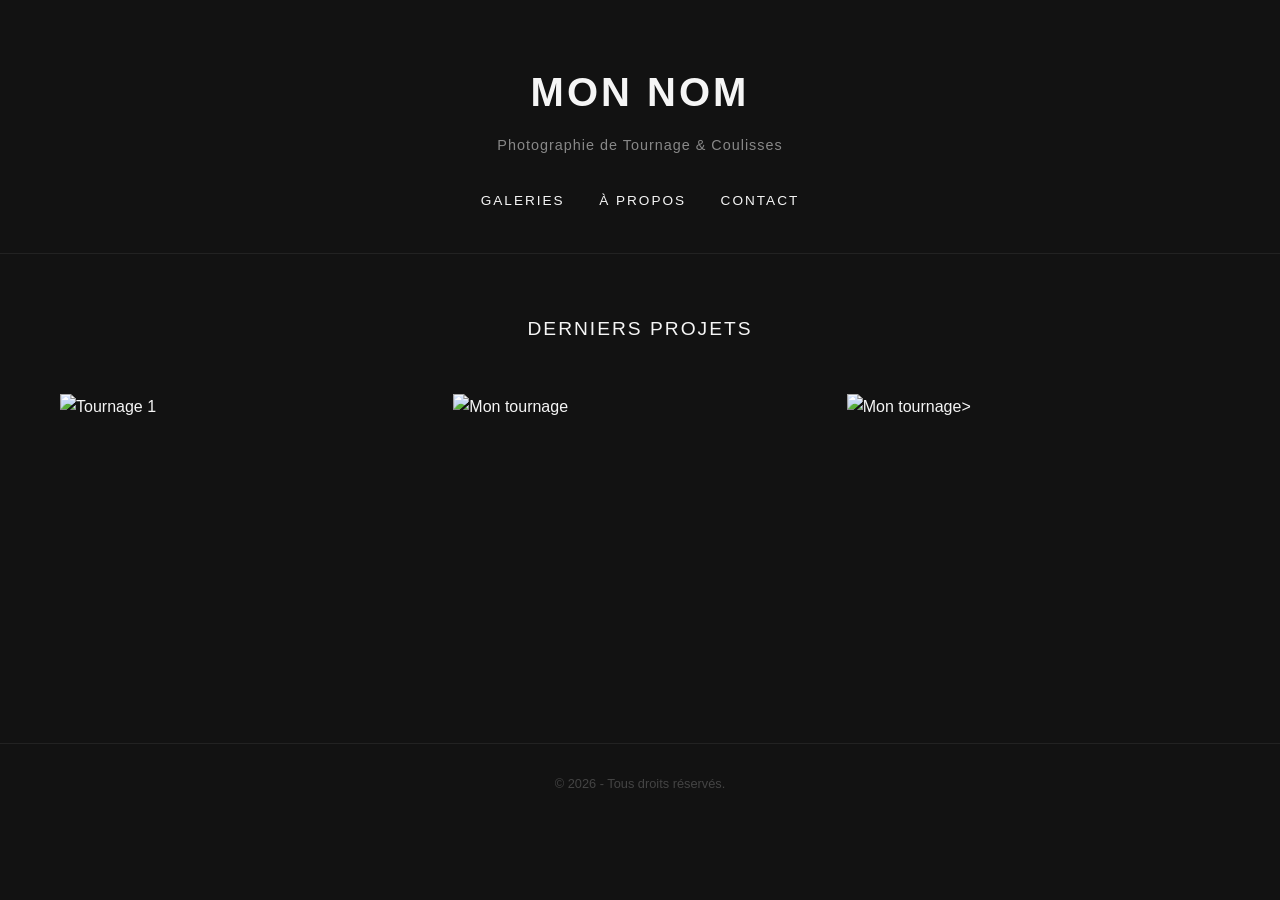
==== index.html @ 3d1d6d91 "Add files via upload" ====
<!DOCTYPE html>
<html lang="fr">
<head>
    <meta charset="UTF-8">
    <meta name="viewport" content="width=device-width, initial-scale=1.0">
    <title>Mon Nom - Photographe de Plateau</title>
    
    <!-- Cette ligne relie notre squelette à notre futur design -->
    <link rel="stylesheet" href="style.css">
</head>
<body>

    <!-- L'en-tête de ton site avec la navigation -->
    <header>
        <h1>Mon Nom</h1>
        <p>Photographie de Tournage & Coulisses</p>
        <nav>
            <a href="#">Galeries</a>
            <a href="#">À Propos</a>
            <a href="#">Contact</a>
        </nav>
    </header>

    <!-- Le contenu principal -->
    <main>
        <section class="albums-grid">
            <h2>Derniers Projets</h2>
            <!-- C'est ici que viendra s'insérer la grille de tes photos -->
<div class="grid-container">
                <!-- Photo 1 -->
                <div class="grid-item">
                    <img src="https://images.unsplash.com/photo-1598899134739-24c46f58b8c0?w=600&auto=format&fit=crop" alt="Tournage 1">
                    <div class="overlay">
                        <h3>Nom du Film</h3>
                    </div>
                </div>
                
                <!-- Photo 2 -->
                <div class="grid-item">
                    <img src="images/photo-1.jpg" alt="Mon tournage">
                    <div class="overlay">
                        <h3>Court-métrage</h3>
                    </div>
                </div>

                <!-- Photo 3 -->
                <div class="grid-item">
                   <img src="images/photo-1.jpg" alt="Mon tournage">>
                    <div class="overlay">
                        <h3>Clip Vidéo</h3>
                    </div>
                </div>
            </div>
        </section>
    </main>

    <!-- Le pied de page -->
    <footer>
        <p>© 2026 - Tous droits réservés.</p>
    </footer>

</body>
</html>
---- style.css ----
/* Reset de base pour annuler les marges par défaut des navigateurs */
* {
    margin: 0;
    padding: 0;
    box-sizing: border-box;
}

/* Style général de la page */
body {
    font-family: 'Helvetica Neue', Helvetica, Arial, sans-serif;
    background-color: #121212; /* Fond très sombre */
    color: #f5f5f5; /* Texte blanc cassé/gris très clair */
    line-height: 1.6;
}

/* L'en-tête (Header) */
header {
    text-align: center;
    padding: 60px 20px 40px;
    border-bottom: 1px solid #222;
}

header h1 {
    font-size: 2.5rem;
    letter-spacing: 3px;
    text-transform: uppercase;
    margin-bottom: 10px;
}

header p {
    color: #888;
    font-size: 0.9rem;
    letter-spacing: 1px;
    margin-bottom: 30px;
}

/* La barre de navigation */
nav a {
    color: #f5f5f5;
    text-decoration: none;
    margin: 0 15px;
    font-size: 0.85rem;
    text-transform: uppercase;
    letter-spacing: 2px;
    transition: color 0.3s ease;
}

nav a:hover {
    color: #666; /* Le texte devient gris au passage de la souris */
}

/* Le contenu principal */
main {
    padding: 60px 20px;
    max-width: 1200px; /* Le site ne s'étirera pas à l'infini sur les grands écrans */
    margin: 0 auto; /* Permet de centrer le contenu */
}

.albums-grid h2 {
    text-align: center;
    margin-bottom: 50px;
    font-weight: 300;
    letter-spacing: 2px;
    text-transform: uppercase;
    font-size: 1.2rem;
}

/* Le pied de page */
footer {
    text-align: center;
    padding: 30px 20px;
    color: #444;
    font-size: 0.8rem;
    border-top: 1px solid #222;
    margin-top: 40px;
}
/* --- LA GRILLE DE PHOTOS --- */

.grid-container {
    display: grid;
    /* Crée des colonnes automatiques qui font au moins 300px de large */
    grid-template-columns: repeat(auto-fill, minmax(300px, 1fr));
    gap: 20px; /* L'espace entre les photos */
}

.grid-item {
    position: relative;
    overflow: hidden;
    aspect-ratio: 3 / 2; /* Format paysage classique pour la photo */
    cursor: pointer;
}

.grid-item img {
    width: 100%;
    height: 100%;
    object-fit: cover; /* Recadre l'image sans la déformer */
    transition: transform 0.5s ease; /* Animation fluide */
}

/* L'effet d'assombrissement et le titre au passage de la souris */
.overlay {
    position: absolute;
    top: 0;
    left: 0;
    width: 100%;
    height: 100%;
    background: rgba(0, 0, 0, 0.6);
    color: white;
    display: flex;
    align-items: center;
    justify-content: center;
    opacity: 0; /* Invisible par défaut */
    transition: opacity 0.3s ease;
}

.overlay h3 {
    font-weight: 400;
    letter-spacing: 2px;
    text-transform: uppercase;
    font-size: 1rem;
    transform: translateY(20px); /* Le texte démarre un peu plus bas */
    transition: transform 0.3s ease;
}

/* Ce qui se passe quand la souris survole la photo */
.grid-item:hover img {
    transform: scale(1.05); /* Zoom léger sur l'image */
}

.grid-item:hover .overlay {
    opacity: 1; /* L'assombrissement apparaît */
}

.grid-item:hover .overlay h3 {
    transform: translateY(0); /* Le texte remonte à sa place */
}
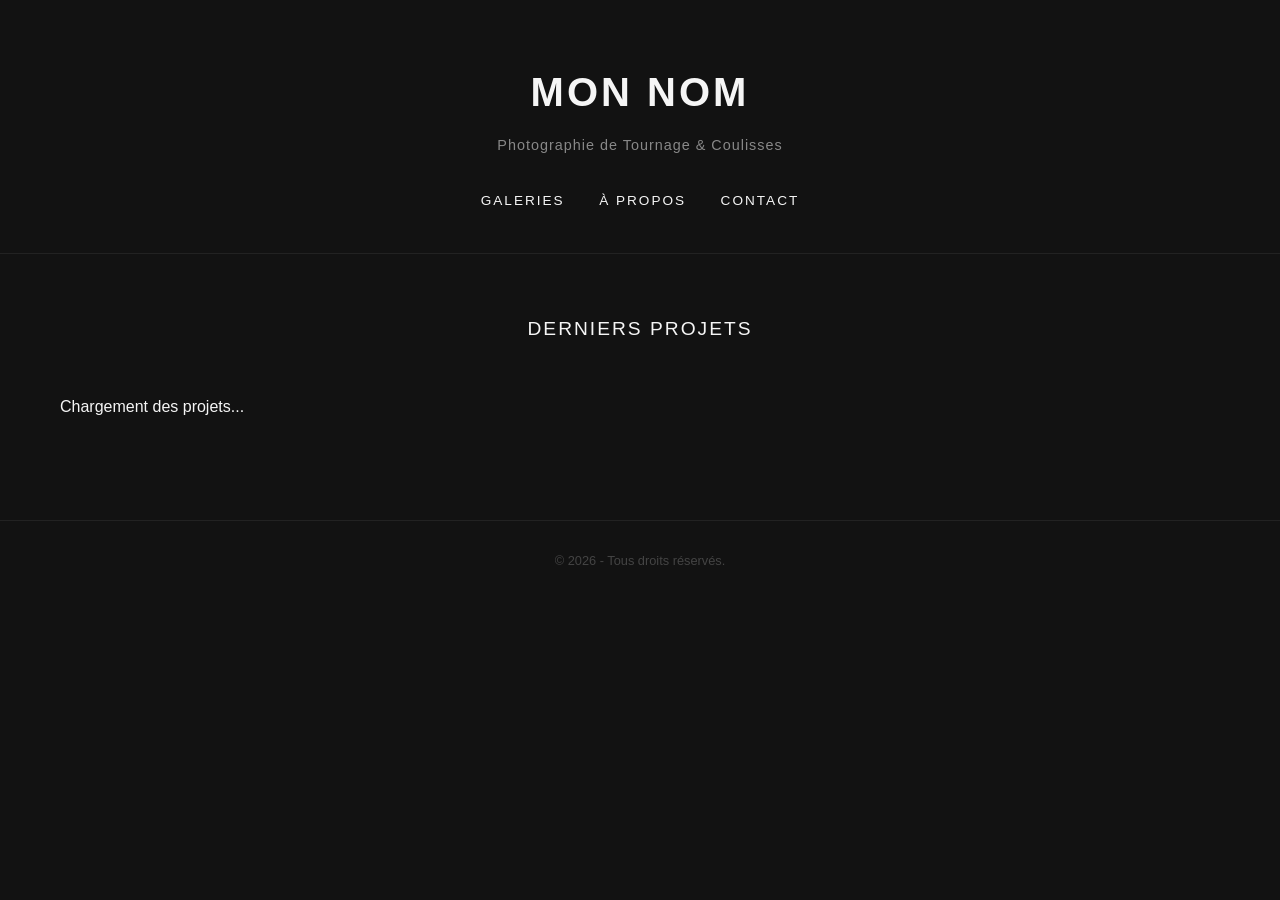
==== commit c0775238: "Add files via upload" ====
--- a/index.html
+++ b/index.html
@@ -7,6 +7,7 @@
     
     <!-- Cette ligne relie notre squelette à notre futur design -->
     <link rel="stylesheet" href="style.css">
+    <script src="https://identity.netlify.com/v1/netlify-identity-widget.js"></script>
 </head>
 <body>
 
@@ -23,41 +24,59 @@
 
     <!-- Le contenu principal -->
     <main>
-        <section class="albums-grid">
-            <h2>Derniers Projets</h2>
-            <!-- C'est ici que viendra s'insérer la grille de tes photos -->
-<div class="grid-container">
-                <!-- Photo 1 -->
-                <div class="grid-item">
-                    <img src="https://images.unsplash.com/photo-1598899134739-24c46f58b8c0?w=600&auto=format&fit=crop" alt="Tournage 1">
+<section class="albums-grid">
+    <h2>Derniers Projets</h2>
+    <div id="grid" class="grid-container">
+        <p>Chargement des projets...</p>
+    </div>
+</section>
+
+<script>
+    async function loadProjects() {
+        const grid = document.getElementById('grid');
+        // On va chercher la liste des fichiers dans ton dossier projets sur GitHub
+        // Remplace 'TON_PSEUDO' par ton pseudo GitHub
+        const response = await fetch('https://api.github.com/repos/LBVJack/portfolio-tournage/contents/projets');
+        const files = await response.json();
+        
+        grid.innerHTML = ''; // On vide le message de chargement
+
+        for (let file of files) {
+            if (file.name.endsWith('.json')) {
+                const res = await fetch(file.download_url);
+                const data = await res.json();
+                
+                // On crée l'élément HTML pour chaque projet
+                const item = document.createElement('div');
+                item.className = 'grid-item';
+                item.innerHTML = `
+                    <img src="${data.thumbnail}" alt="${data.title}">
                     <div class="overlay">
-                        <h3>Nom du Film</h3>
+                        <h3>${data.title}</h3>
                     </div>
-                </div>
-                
-                <!-- Photo 2 -->
-                <div class="grid-item">
-                    <img src="images/photo-1.jpg" alt="Mon tournage">
-                    <div class="overlay">
-                        <h3>Court-métrage</h3>
-                    </div>
-                </div>
-
-                <!-- Photo 3 -->
-                <div class="grid-item">
-                   <img src="images/photo-1.jpg" alt="Mon tournage">>
-                    <div class="overlay">
-                        <h3>Clip Vidéo</h3>
-                    </div>
-                </div>
-            </div>
-        </section>
+                `;
+                grid.appendChild(item);
+            }
+        }
+    }
+    loadProjects();
+</script>
     </main>
 
     <!-- Le pied de page -->
     <footer>
         <p>© 2026 - Tous droits réservés.</p>
     </footer>
-
+<script>
+  if (window.netlifyIdentity) {
+    window.netlifyIdentity.on("init", user => {
+      if (!user) {
+        window.netlifyIdentity.on("login", () => {
+          document.location.href = "/admin/";
+        });
+      }
+    });
+  }
+</script>
 </body>
 </html>
